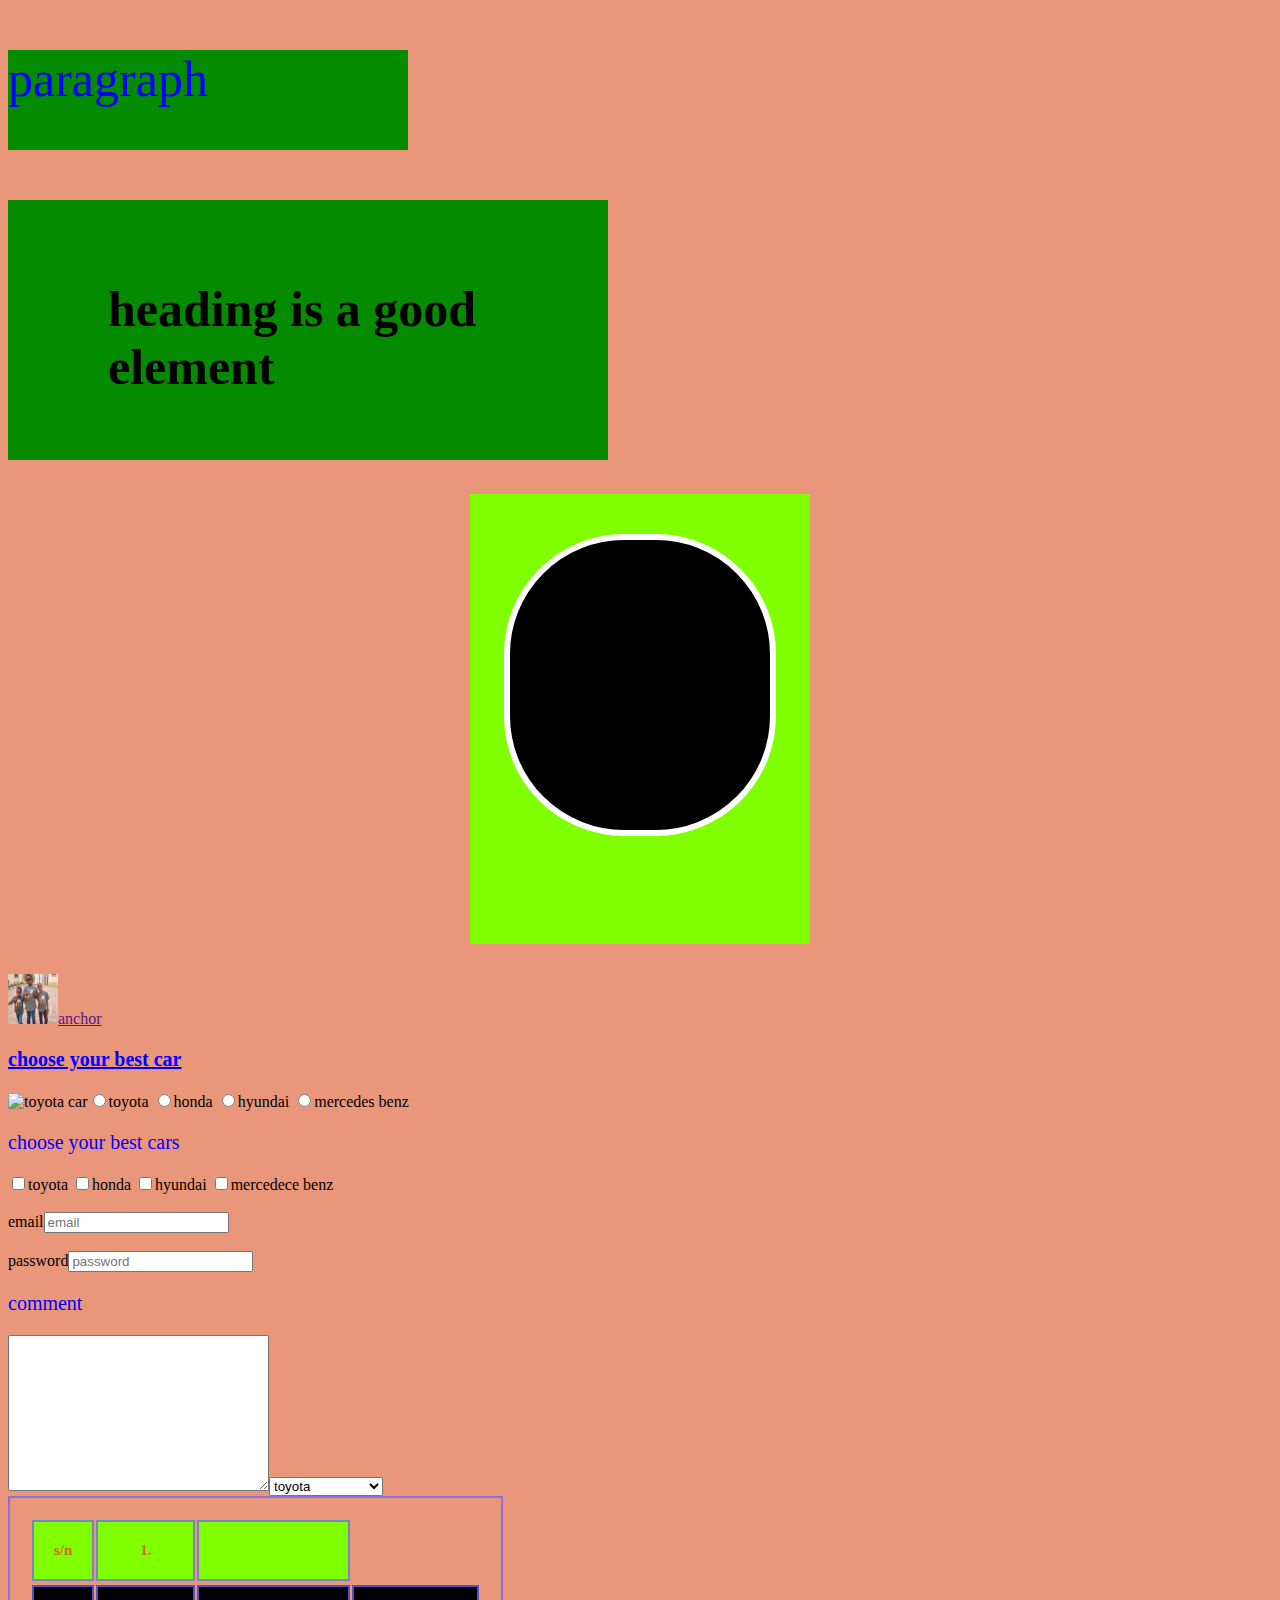
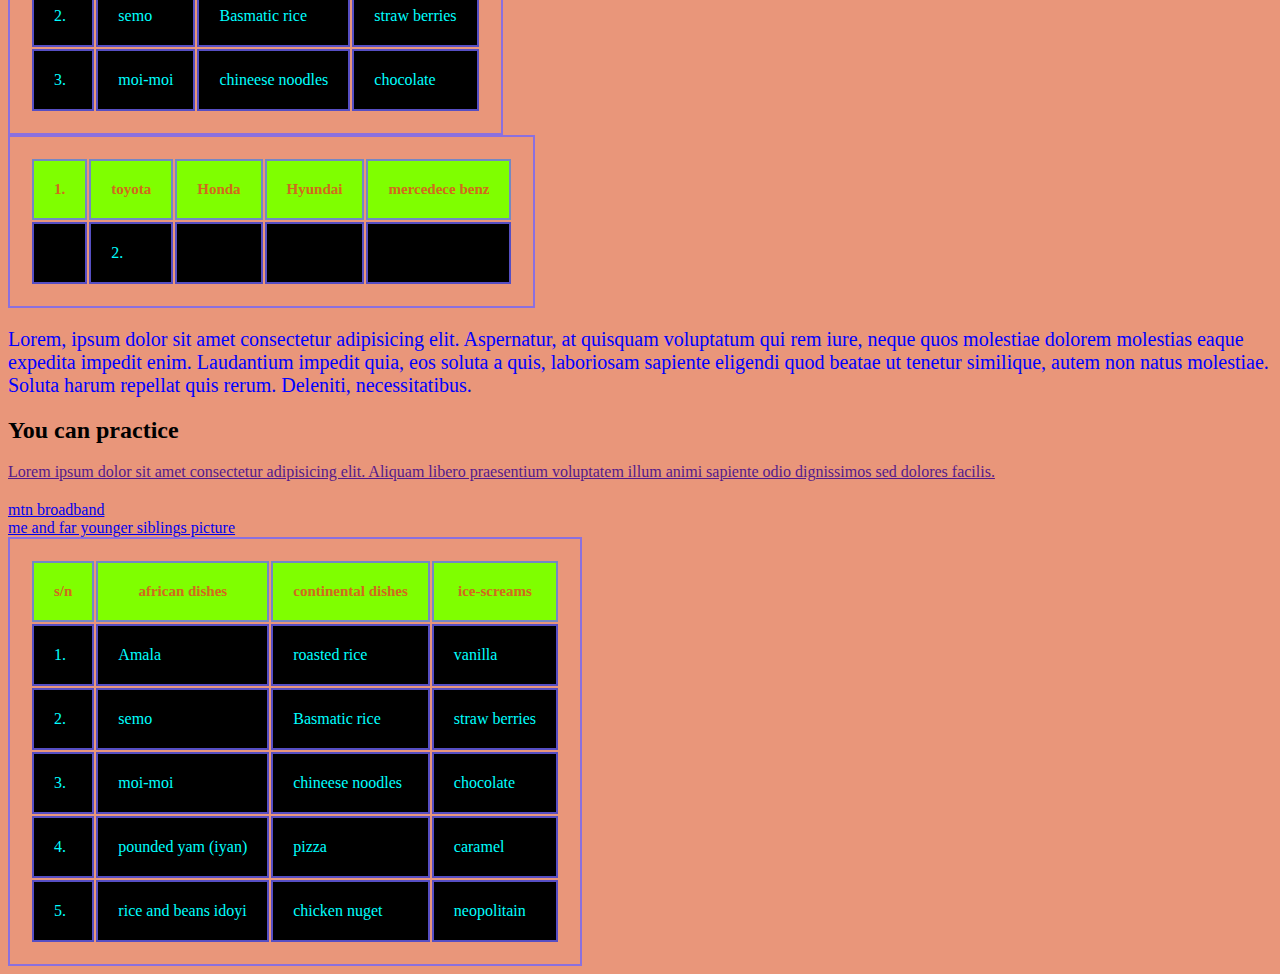
==== index (2).html @ ce279628 "add initial cv website files" ====
<!DOCTYPE html>
<html>
<head>
    
    <title>steve cars promo interview</title>
    <link rel="stylesheet" href="style.css">
    <link rel="stylesheet" href="steve.py">
    
<style>

     </style>
</head>

    <table>
        <tr>
            <th>s/n</th>
            <th>1.</th>
            <th></th>
            </tr>
        <tr>
           
        </tr>
        <tr>
            <td>2.</td>
            <td>semo</td>
            <td>Basmatic rice</td>
            <td>straw berries</td>
        </tr>
        <tr>
            <td>3.</td>
            <td>moi-moi</td>
            <td>chineese noodles</td>
            <td>chocolate</td>
   
            <body>
 
    <p class="block">paragraph

    </p>
    <h1 class="block">heading is a good element

    </h1>
    <div id="outer"><div id="inner"></div></div>

    </span>
    <img src="omotosho.jpg" alt="" class="inline" height="50px" 
    width="50px">
    <a href="" class="inline">anchor</a>

    <h2><p><u>choose your best car</u></p></h2> 
 <img src="https://encrypted-tbn0.gstatic.com/images?q=tbn:ANd9GcTqR5z0ym_iXxE96oJRa_dH_VQIdd1b7Lt3aQ&usqp=CAU" alt="toyota car"

 <br>

<form action="post">
<input type="radio" name="cars" id="">toyota
<input type="radio" name="cars" id="">honda
<input type="radio" name="cars" id="">hyundai
<input type="radio" name="cars" id="">mercedes benz

<p>choose your best cars </p>
<input type="checkbox" name="cars" id="">toyota
<input type="checkbox" name="cars" id="">honda
<input type="checkbox" name="cars" id="">hyundai
<input type="checkbox" name="cars" id="">mercedece benz
<br>
<br>
<label for="email">email</label>
  <input type="email" name="email" id="" placeholder="email">
<br>
<br>
<label for="password">password</label>
<input type="password" name="" id="password" placeholder="password">
<p>comment</p>
    <textarea name="" id="" cols="30" rows="10"></textarea>
<select name="" id="">
<option value="">toyota</option>
<option value="">honda</option>
<option value="">hyundai</option>
<option value="">mercedes benz</option>
<table>
    <tr>
        <th>1.</th>
        <th>toyota</th>
        <th>Honda</th>
        <th>Hyundai</th>
        <th>mercedece benz</th>
        </tr>
   <tr>
        <td></td>
    <td>2.</td>
    <td></td>
    <td></td>
    <td></td>
    </tr>
    </table>
</select>
</form>
<div id="one" height="100px" ><p>Lorem, ipsum dolor sit amet consectetur adipisicing elit. Aspernatur, at quisquam voluptatum qui rem iure, neque quos molestiae dolorem molestias eaque expedita impedit enim. Laudantium impedit quia, eos soluta a quis, laboriosam sapiente eligendi quod beatae ut tenetur similique, autem non natus molestiae. Soluta harum repellat quis rerum. Deleniti, necessitatibus. </p></div>
<h2>You can practice </h2>
<a href=""
<p id="ten">
Lorem ipsum dolor sit amet consectetur adipisicing elit. Aliquam libero praesentium voluptatem illum animi sapiente odio dignissimos sed dolores facilis.
    </p>


        <a href="intro.html">mtn broadband</a>
 <br> <a href="omotosho.jpg">me and far younger siblings picture</a>
    
    <table>
        <tr>
            <th>s/n</th>
            <th>african dishes</th>
            <th>continental dishes</th>
            <th>ice-screams</th>
        </tr>
        <tr>
            <td>1.</td>
            <td>Amala </td>
            <td>roasted rice</td>
            <td>vanilla </td>
        </tr>
        <tr>
            <td>2.</td>
            <td>semo</td>
            <td>Basmatic rice</td>
            <td>straw berries</td>
        </tr>
        <tr>
            <td>3.</td>
            <td>moi-moi</td>
            <td>chineese noodles</td>
            <td>chocolate</td>
        </tr>
        <tr>
            <td>4.</td>
            <td>pounded yam (iyan)</td>
            <td>pizza</td>
            <td>caramel</td>
          </tr>
        <tr>
            <td>5.</td>
            <td>rice and beans idoyi</td>
            <td>chicken nuget</td>
            <td>neopolitain</td>
        </tr>
    </table>




</body>
</html>
---- style.css ----
html{background-color: darksalmon;}
p {background-color: rgb(127, 255, 212)255, 212, 0.829)255, 212, 0.829)255, 212, 0.829)255, 212, 0.829)255, 212, 0.829)255, 212, 0.829);
    font-size: 20px;
    font-family: cursive;
    color: blue;}
    table,tr,th,td {border: 2px solid rgba(111, 101, 253, 0.774);
        padding: 20px;}  
      th {background-color: chartreuse;
        color: chocolate;
        font-family: cursive;
        font-size: 15px;}
      td {background-color: black;
        color: aqua;
        background-image: ;}
        head {background-color: rgb(221, 255, 127);};}
        textarea {background-color: darkgoldenrod;}
     title {background-color: aqua;
        color: ;}
        p {}
        .block {background-color: rgb(5, 139, 0);
        height: 100px;
        font-size: 50px;
        width: 400px;}
      .line {background-color: tomato;
        width: 50px;}

        h1.block {padding: 80px 100px ;}
        #outer {
          width: 300px;
          height: 400px;
          background-color: chartreuse;
          padding: 40px 20px 10px 20px;
          margin: 30px auto;
        }

        #inner{
          width: 200px;
          height: 200px;
          background-color: black;
          border-radius: 120px;
          color: antiquewhite;
          font-size: 40px;
          padding: 80px 20px 10px 40px;
          border: 6px solid white;
          margin: auto auto;
        }
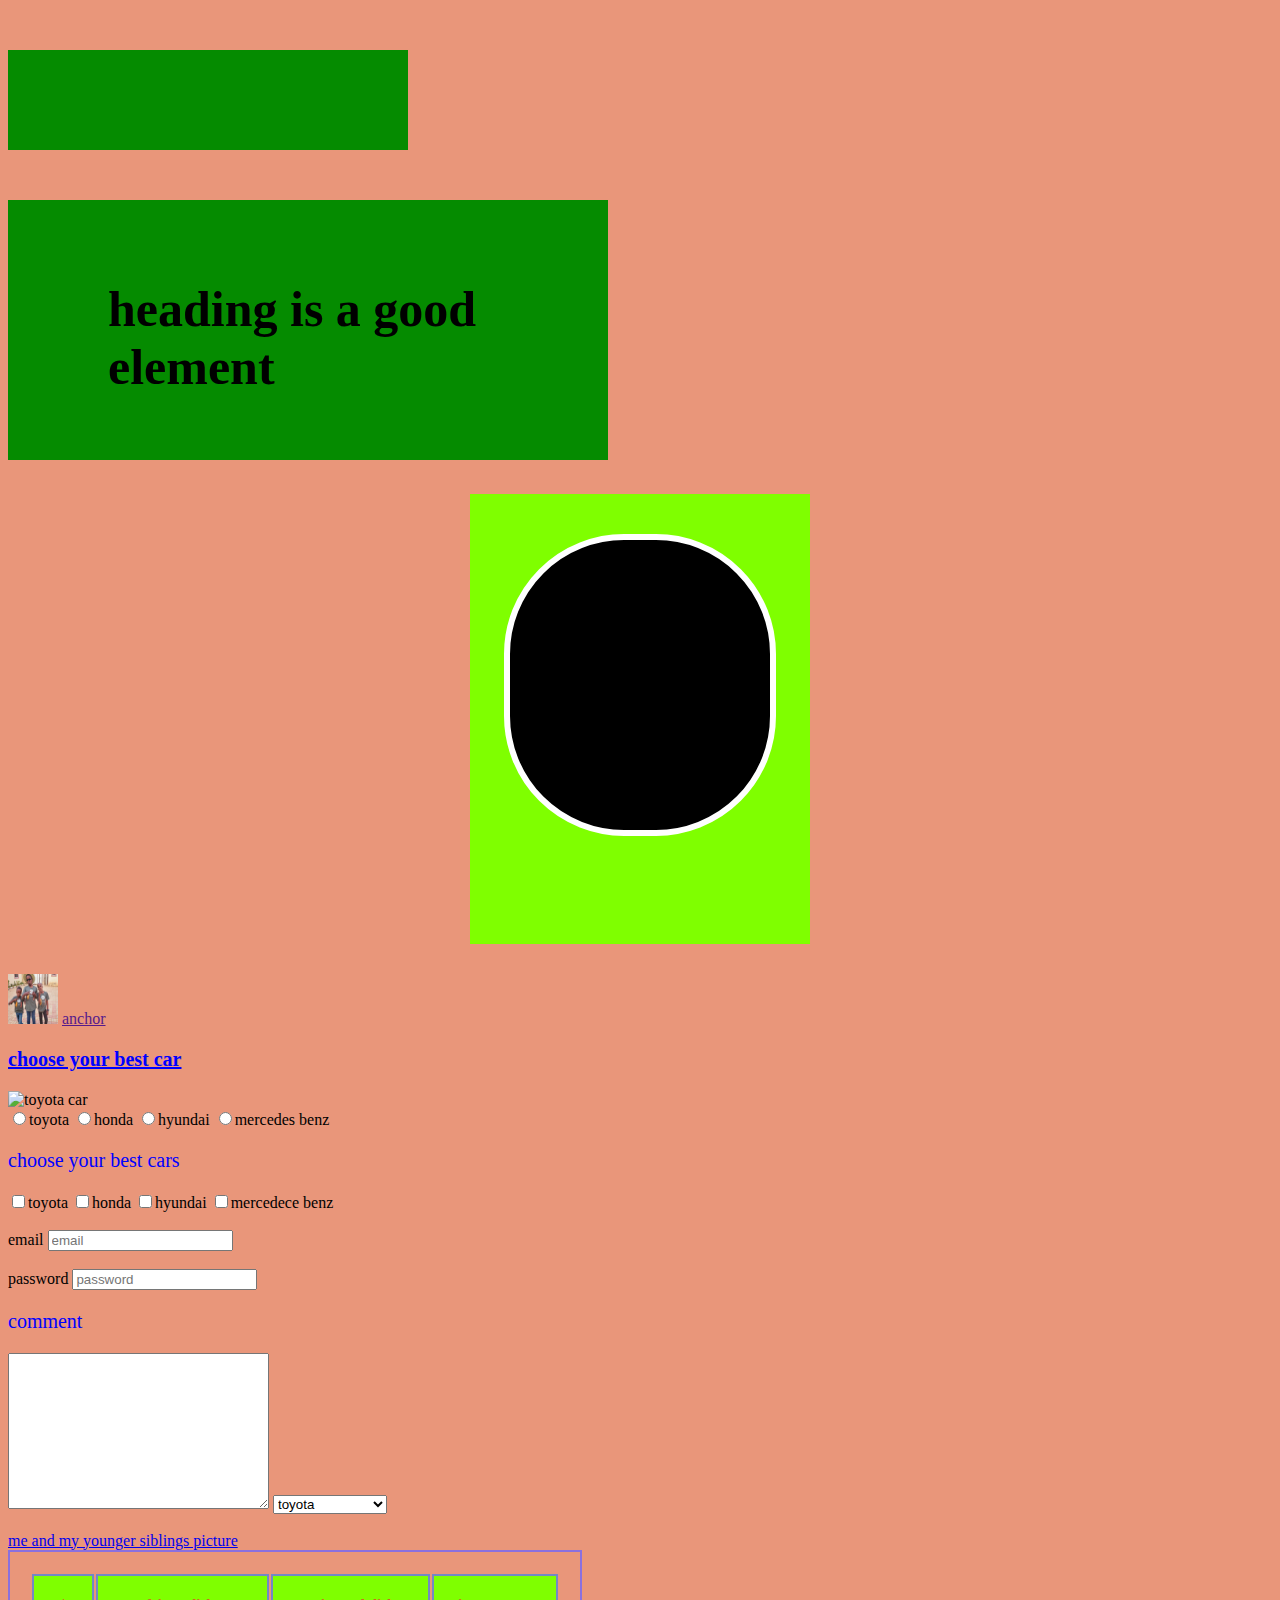
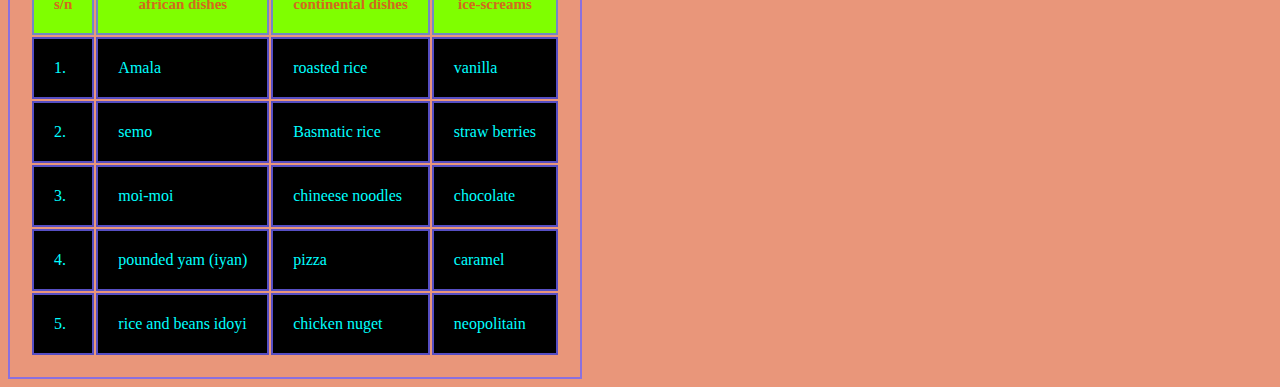
==== commit a4683b37: "Update index (2).html" ====
--- a/index (2).html
+++ b/index (2).html
@@ -1,41 +1,13 @@
 <!DOCTYPE html>
 <html>
 <head>
-    
     <title>steve cars promo interview</title>
     <link rel="stylesheet" href="style.css">
     <link rel="stylesheet" href="steve.py">
-    
-<style>
-
-     </style>
-</head>
-
-    <table>
-        <tr>
-            <th>s/n</th>
-            <th>1.</th>
-            <th></th>
-            </tr>
-        <tr>
-           
-        </tr>
-        <tr>
-            <td>2.</td>
-            <td>semo</td>
-            <td>Basmatic rice</td>
-            <td>straw berries</td>
-        </tr>
-        <tr>
-            <td>3.</td>
-            <td>moi-moi</td>
-            <td>chineese noodles</td>
-            <td>chocolate</td>
-   
+</head>   
             <body>
  
-    <p class="block">paragraph
-
+    <p class="block">
     </p>
     <h1 class="block">heading is a good element
 
@@ -86,26 +58,11 @@
         <th>Hyundai</th>
         <th>mercedece benz</th>
         </tr>
-   <tr>
-        <td></td>
-    <td>2.</td>
-    <td></td>
-    <td></td>
-    <td></td>
-    </tr>
+  
     </table>
 </select>
 </form>
-<div id="one" height="100px" ><p>Lorem, ipsum dolor sit amet consectetur adipisicing elit. Aspernatur, at quisquam voluptatum qui rem iure, neque quos molestiae dolorem molestias eaque expedita impedit enim. Laudantium impedit quia, eos soluta a quis, laboriosam sapiente eligendi quod beatae ut tenetur similique, autem non natus molestiae. Soluta harum repellat quis rerum. Deleniti, necessitatibus. </p></div>
-<h2>You can practice </h2>
-<a href=""
-<p id="ten">
-Lorem ipsum dolor sit amet consectetur adipisicing elit. Aliquam libero praesentium voluptatem illum animi sapiente odio dignissimos sed dolores facilis.
-    </p>
-
-
-        <a href="intro.html">mtn broadband</a>
- <br> <a href="omotosho.jpg">me and far younger siblings picture</a>
+ <br> <a href="omotosho.jpg">me and my younger siblings picture</a>
     
     <table>
         <tr>
@@ -150,4 +107,4 @@
 
 
 </body>
-</html>+</html>
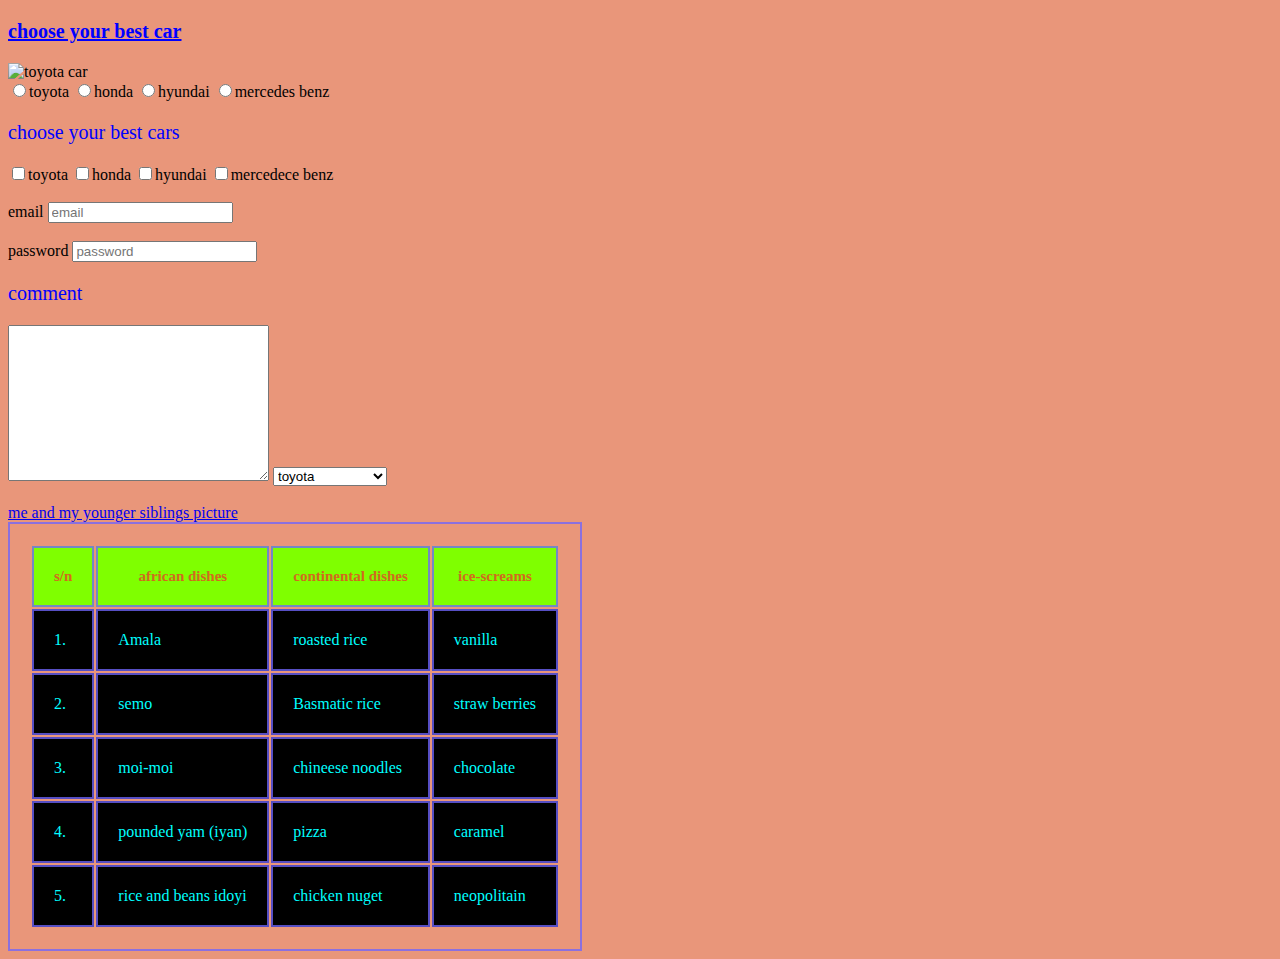
==== commit e3ad45f6: "Update index (2).html" ====
--- a/index (2).html
+++ b/index (2).html
@@ -6,19 +6,6 @@
     <link rel="stylesheet" href="steve.py">
 </head>   
             <body>
- 
-    <p class="block">
-    </p>
-    <h1 class="block">heading is a good element
-
-    </h1>
-    <div id="outer"><div id="inner"></div></div>
-
-    </span>
-    <img src="omotosho.jpg" alt="" class="inline" height="50px" 
-    width="50px">
-    <a href="" class="inline">anchor</a>
-
     <h2><p><u>choose your best car</u></p></h2> 
  <img src="https://encrypted-tbn0.gstatic.com/images?q=tbn:ANd9GcTqR5z0ym_iXxE96oJRa_dH_VQIdd1b7Lt3aQ&usqp=CAU" alt="toyota car"
 
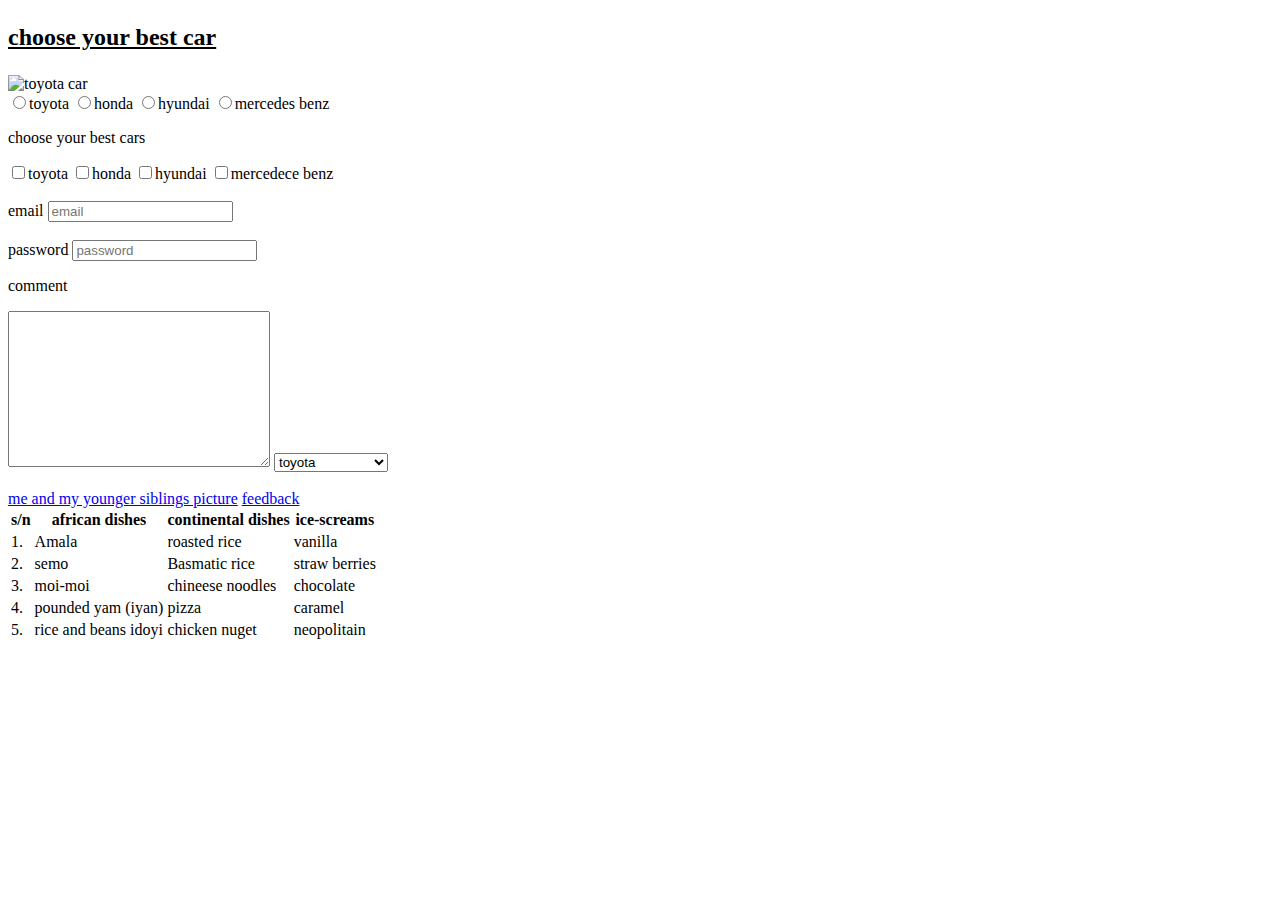
==== commit a299d962: "Update index (2).html" ====
--- a/index (2).html
+++ b/index (2).html
@@ -50,6 +50,7 @@
 </select>
 </form>
  <br> <a href="omotosho.jpg">me and my younger siblings picture</a>
+                <a href="contactme.html">feedback</a>
     
     <table>
         <tr>
--- a/style.css
+++ b/style.css
@@ -1,47 +1 @@
-html{background-color: darksalmon;}
-p {background-color: rgb(127, 255, 212)255, 212, 0.829)255, 212, 0.829)255, 212, 0.829)255, 212, 0.829)255, 212, 0.829)255, 212, 0.829);
-    font-size: 20px;
-    font-family: cursive;
-    color: blue;}
-    table,tr,th,td {border: 2px solid rgba(111, 101, 253, 0.774);
-        padding: 20px;}  
-      th {background-color: chartreuse;
-        color: chocolate;
-        font-family: cursive;
-        font-size: 15px;}
-      td {background-color: black;
-        color: aqua;
-        background-image: ;}
-        head {background-color: rgb(221, 255, 127);};}
-        textarea {background-color: darkgoldenrod;}
-     title {background-color: aqua;
-        color: ;}
-        p {}
-        .block {background-color: rgb(5, 139, 0);
-        height: 100px;
-        font-size: 50px;
-        width: 400px;}
-      .line {background-color: tomato;
-        width: 50px;}
-
-        h1.block {padding: 80px 100px ;}
-        #outer {
-          width: 300px;
-          height: 400px;
-          background-color: chartreuse;
-          padding: 40px 20px 10px 20px;
-          margin: 30px auto;
-        }
-
-        #inner{
-          width: 200px;
-          height: 200px;
-          background-color: black;
-          border-radius: 120px;
-          color: antiquewhite;
-          font-size: 40px;
-          padding: 80px 20px 10px 40px;
-          border: 6px solid white;
-          margin: auto auto;
-        }
-
+backround{color: rgb(13, 824, 221)}
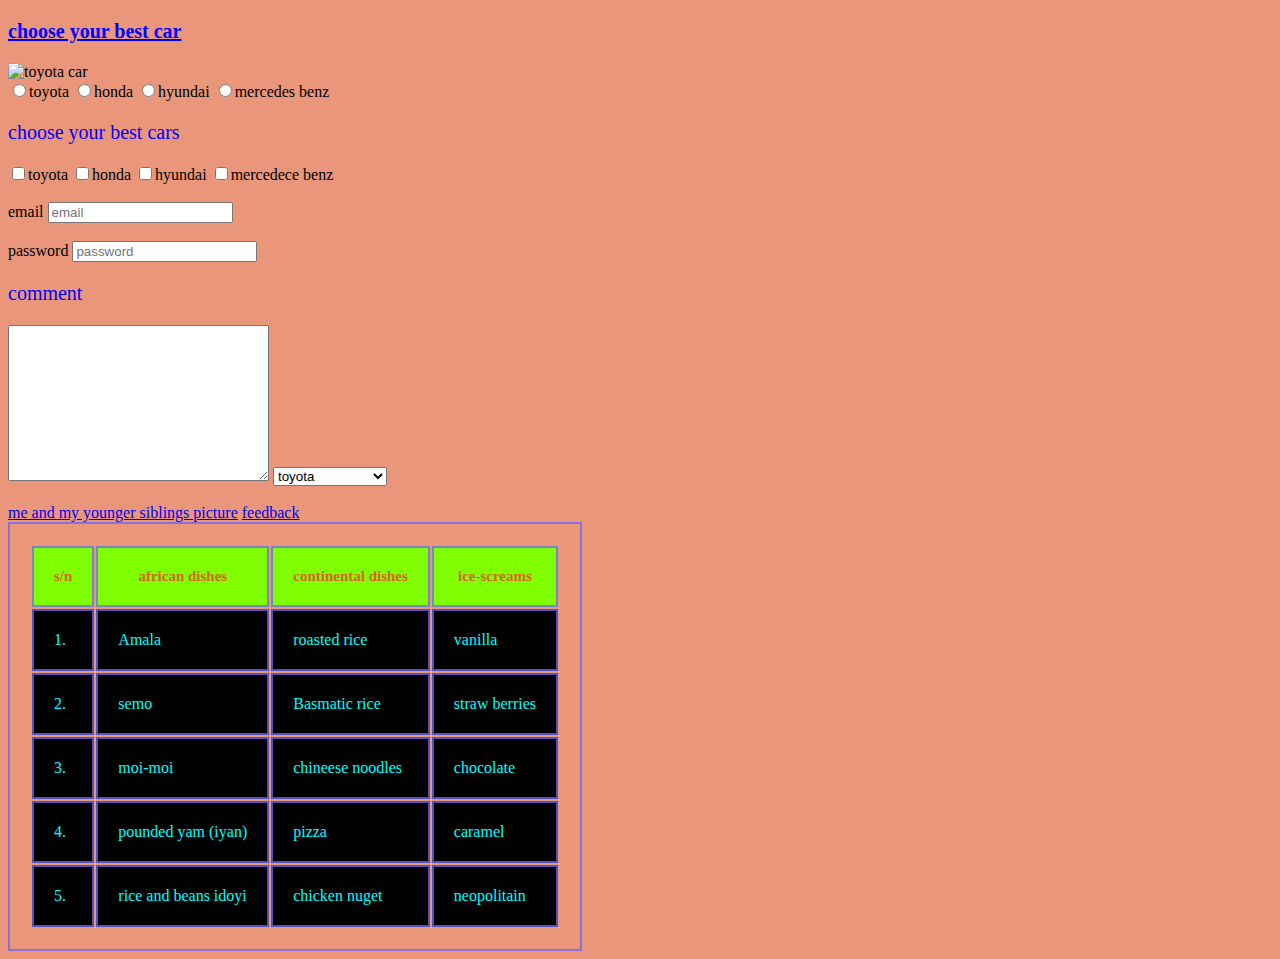
==== commit f75e421e: "Update index (2).html" ====
--- a/index (2).html
+++ b/index (2).html
@@ -50,7 +50,7 @@
 </select>
 </form>
  <br> <a href="omotosho.jpg">me and my younger siblings picture</a>
-                <a href="contactme.html">feedback</a>
+                <a href="contact-me.html">feedback</a>
     
     <table>
         <tr>
--- a/style.css
+++ b/style.css
@@ -1 +1,45 @@
-backround{color: rgb(13, 824, 221)}
+html{background-color: darksalmon;}
+p {background-color: rgb(127, 255, 212)255, 212, 0.829)255, 212, 0.829)255, 212, 0.829)255, 212, 0.829)255, 212, 0.829)255, 212, 0.829);
+    font-size: 20px;
+    font-family: cursive;
+    color: blue;}
+    table,tr,th,td {border: 2px solid rgba(111, 101, 253, 0.774);
+        padding: 20px;}  
+      th {background-color: chartreuse;
+        color: chocolate;
+        font-family: cursive;
+        font-size: 15px;}
+      td {background-color: black;
+        color: aqua;
+        background-image: ;}
+        head {background-color: rgb(221, 255, 127);};}
+        textarea {background-color: darkgoldenrod;}
+     title {background-color: aqua;
+        color: ;}
+        p {}
+        .block {background-color: rgb(5, 139, 0);
+        height: 100px;
+        font-size: 50px;
+        width: 400px;}
+      .line {background-color: tomato;
+        width: 50px;}
+h1.block {padding: 80px 100px ;}
+        #outer {
+          width: 300px;
+          height: 400px;
+          background-color: chartreuse;
+          padding: 40px 20px 10px 20px;
+          margin: 30px auto;
+        }
+
+        #inner{
+          width: 200px;
+          height: 200px;
+          background-color: black;
+          border-radius: 120px;
+          color: antiquewhite;
+          font-size: 40px;
+          padding: 80px 20px 10px 40px;
+          border: 6px solid white;
+          margin: auto auto;
+        }
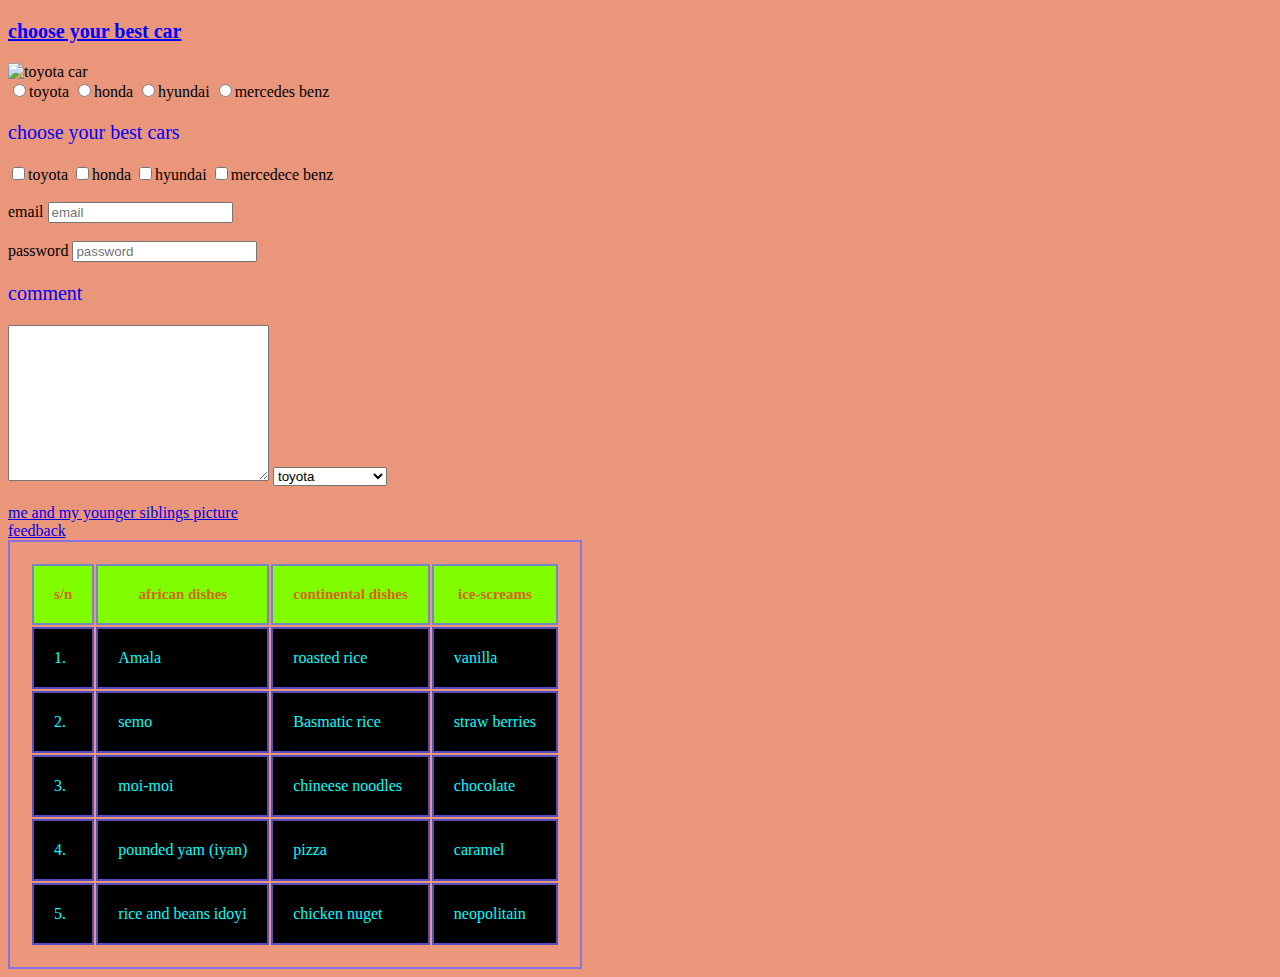
==== commit f235e2a5: "Update index (2).html" ====
--- a/index (2).html
+++ b/index (2).html
@@ -3,7 +3,6 @@
 <head>
     <title>steve cars promo interview</title>
     <link rel="stylesheet" href="style.css">
-    <link rel="stylesheet" href="steve.py">
 </head>   
             <body>
     <h2><p><u>choose your best car</u></p></h2> 
@@ -50,6 +49,7 @@
 </select>
 </form>
  <br> <a href="omotosho.jpg">me and my younger siblings picture</a>
+                <br>
                 <a href="contact-me.html">feedback</a>
     
     <table>
--- a/style.css
+++ b/style.css
@@ -23,23 +23,3 @@
         width: 400px;}
       .line {background-color: tomato;
         width: 50px;}
-h1.block {padding: 80px 100px ;}
-        #outer {
-          width: 300px;
-          height: 400px;
-          background-color: chartreuse;
-          padding: 40px 20px 10px 20px;
-          margin: 30px auto;
-        }
-
-        #inner{
-          width: 200px;
-          height: 200px;
-          background-color: black;
-          border-radius: 120px;
-          color: antiquewhite;
-          font-size: 40px;
-          padding: 80px 20px 10px 40px;
-          border: 6px solid white;
-          margin: auto auto;
-        }
